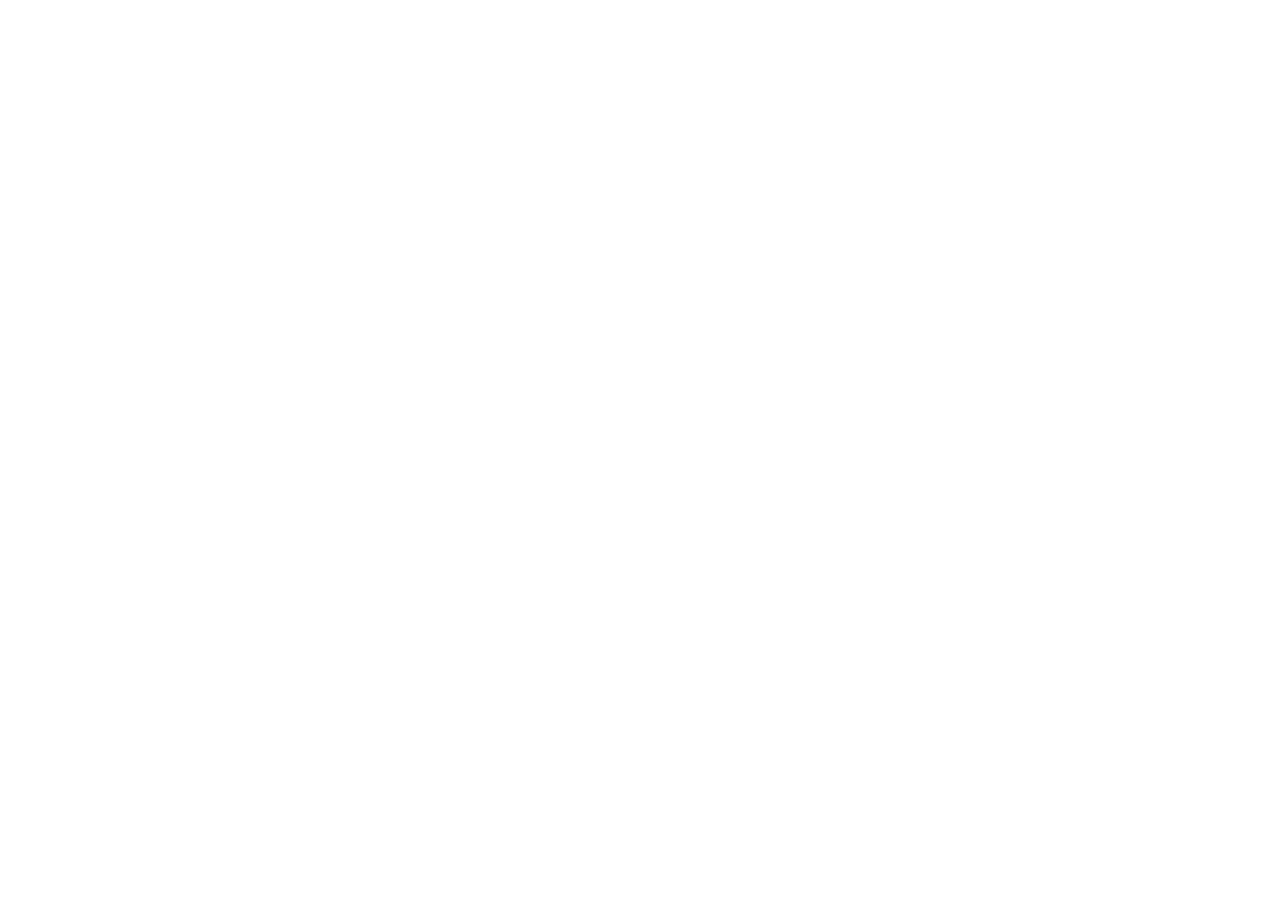
==== week-4/index.html @ fee7d177 "New Created" ====
<!DOCTYPE html>
<html lang="en">
<head>
    <meta charset="UTF-8">
    <meta name="viewport" content="width=device-width, initial-scale=1.0">
    <title>Document</title>
</head>
<body>
    
</body>
</html>
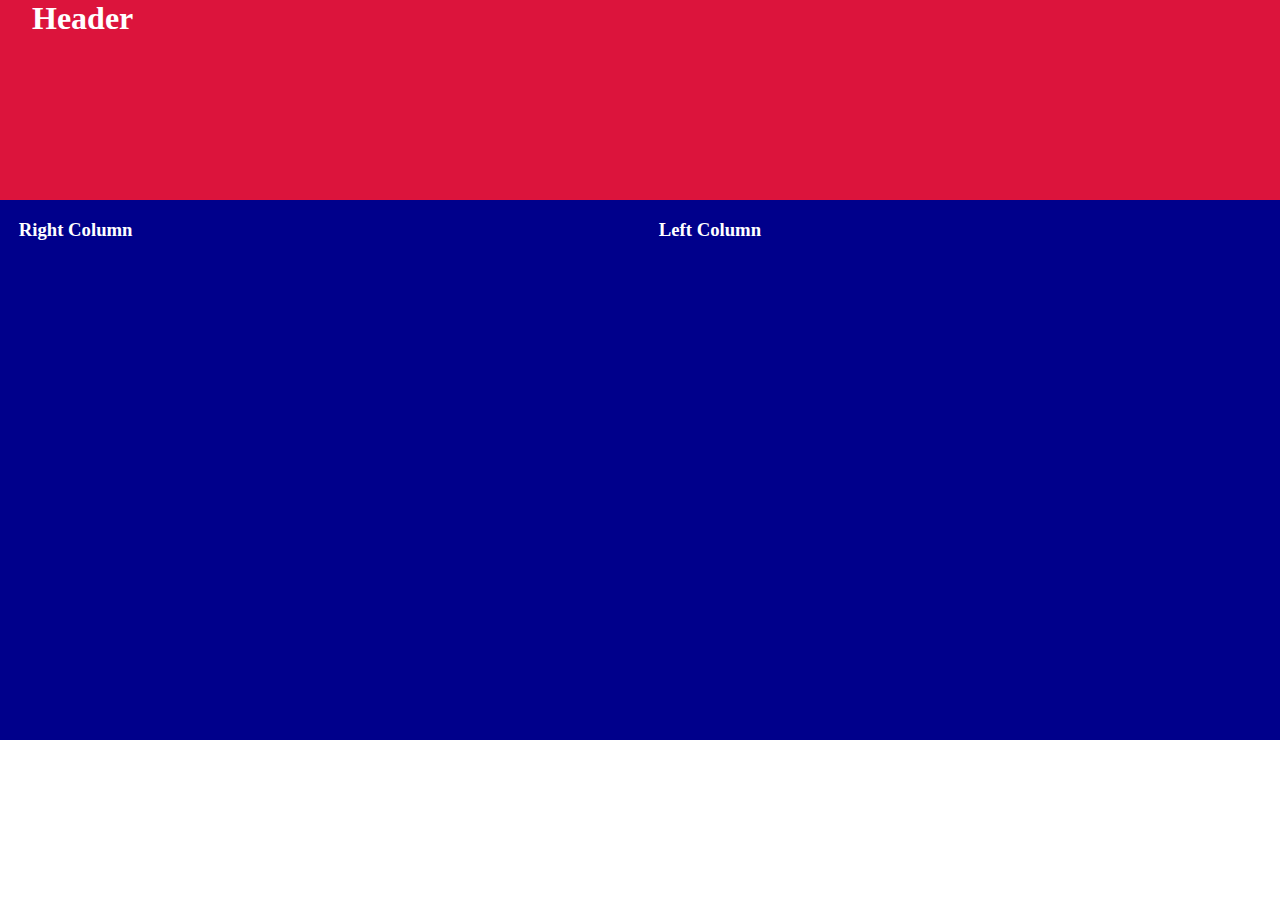
==== commit f8a9d60c: "Completed" ====
--- a/week-4/index.html
+++ b/week-4/index.html
@@ -3,9 +3,18 @@
 <head>
     <meta charset="UTF-8">
     <meta name="viewport" content="width=device-width, initial-scale=1.0">
+    <link rel="stylesheet" href="style.css">
     <title>Document</title>
 </head>
 <body>
-    
+    <header>
+        <h1>Header</h1>        
+    </header>
+
+    <section class="section__right"><h3>Left Column</h3></section>
+
+    <section class="section__right"><h3>Right Column</h3></section>
+
+    <footer><h2>Footer</h2></footer>
 </body>
 </html>--- a/week-4/style.css
+++ b/week-4/style.css
@@ -0,0 +1,51 @@
+body{
+    margin:0;
+    
+    /* Text Color White */
+    color: white; 
+}
+
+h1, h2, h3{
+    /* To add margin in h1, h2, h3 */
+    margin:1em ;
+}
+
+header{
+    height: 200px;
+    margin-top: -32px;
+    
+    /* Covers the entire width. */
+    width: 100%;
+    background: crimson;
+}
+
+.section__left{
+    background: rgb(28, 28, 247);
+
+    /* Covers half of the screen. */
+    width: 50%;
+    /* Main part of the exercise */
+    float: left;
+
+    /* Covers 60% of display height */
+    height: 60vh;
+}
+.section__right{
+    background: darkblue;
+
+    /* Covers half of the screen. */
+    width: 50%;
+    /* Main part of the exercise */
+    float: right;
+
+    /* Covers 60% of display height */
+    height: 60vh;
+}
+footer{
+    /* Covers the entire width. */
+    width: 100%;
+    background: crimson;
+
+    height: 500px;
+}
+    